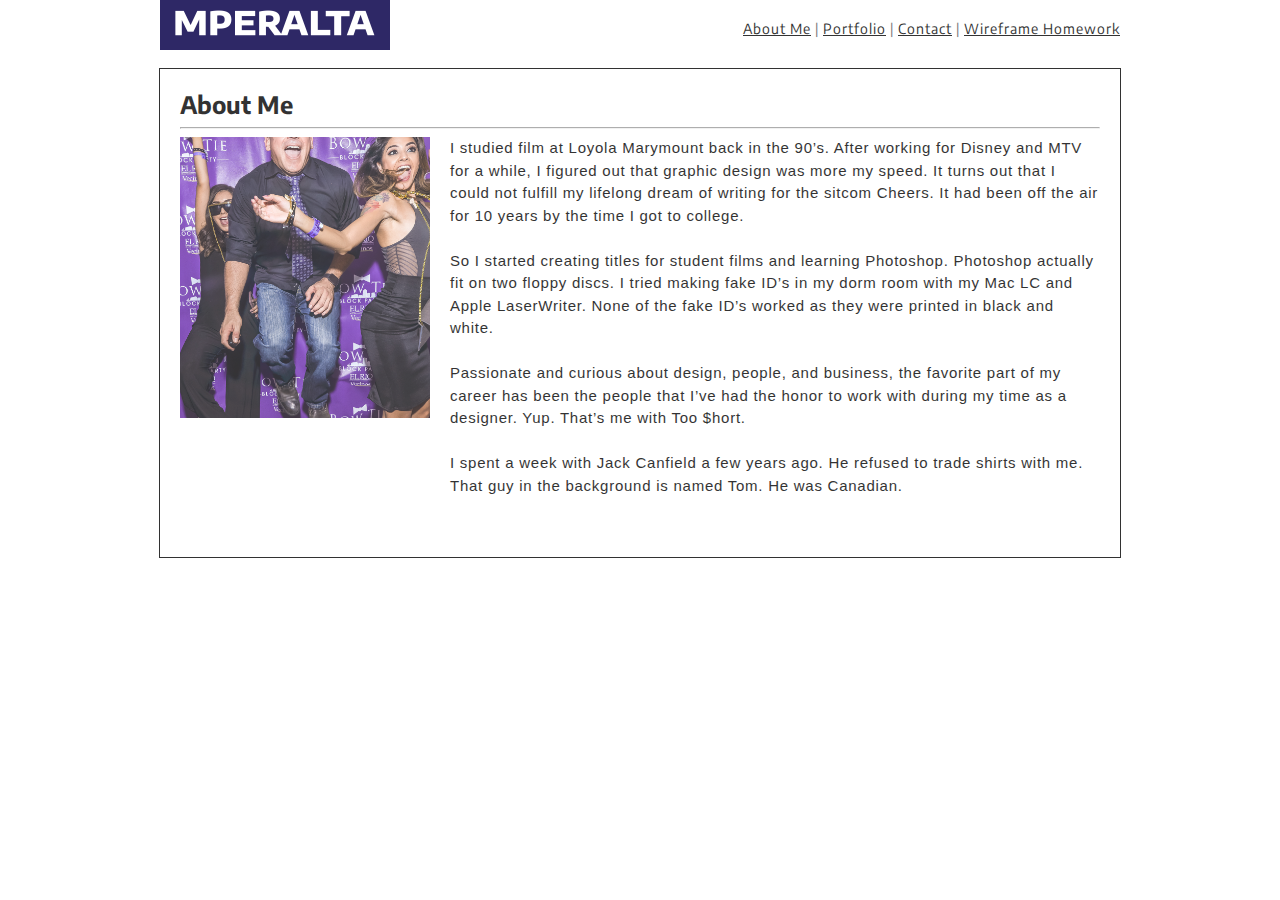
==== index.html @ 3c3a8de2 "commit" ====
<!DOCTYPE html>
<html lang="en">
<head>
    <meta charset="UTF-8">
    <meta name="viewport" content="width=device-width, initial-scale=1.0">
    <meta http-equiv="X-UA-Compatible" content="ie=edge">
    <title>Miguel Portfolio // About Me</title>
    <link href="https://fonts.googleapis.com/css?family=Encode+Sans:400,700" rel="stylesheet"> 
    <link rel="stylesheet" type="text/css" href="assets/css/style.css">
</head>
<body>
        <div>
            
            <div> <!--start of wrapper div-->
            
            
            <div class="topbar">
            <header class="header clearfix">
                <div class="logo"><a href="index.html"><img src="assets/images/miguel_peralta_mperalta_logo_001.png"  alt="mperalta"></a></div>
                <nav id="nav"><a href="index.html">About Me</a> | <a href="portfolio.html">Portfolio</a> | <a href="contact.html">Contact</a> | <a href="https://peraltawave.github.io/HW-Wireframe/">Wireframe Homework</a></nav>
            </header>
            </div> 
            
            
            <div class="clearfix">&nbsp;</div>
            <div class="content clearfix">
                <article>    	
                        <header class="headerText">About Me</header>
                        <div class="clearfix"><hr></div>
                        <section>
                            <div class="imageleft"><img src="assets/images/mig_004.jpg" class="imageleft" /></div>
                            <div class="textleft">I studied film at Loyola Marymount back in the 90’s. After working for Disney and MTV for a while, I figured out that graphic design was more my speed. It turns out that I could not fulfill my lifelong dream of writing for the sitcom Cheers. It had been off the air for 10 years by the time I got to college.<br>
<br>


So I started creating titles for student films and learning Photoshop. Photoshop actually fit on two floppy discs. I tried making fake ID’s in my dorm room with my Mac LC and Apple LaserWriter. None of the fake ID’s worked as they were printed in black and white.<br>
<br>
Passionate and curious about design, people, and business, the favorite part of my career has been the people that I’ve had the honor to work with during my time as a designer. Yup. That’s me with Too $hort.<br>
<br>


I spent a week with Jack Canfield a few years ago. He refused to trade shirts with me. That guy in the background is named Tom. He was Canadian.

</div>
                        </section>
                </article>	
            </div>
            
            <div class="footer">&nbsp;</div>
            
            </div> <!--end of wrapper div-->
            
        </div>
</body>
</html>
---- assets/css/style.css ----
@charset "utf-8";
/* CSS Document */

body {
	background:#fff;
	margin: 0px;

}

.bgimage {
	
	/* The image used */
    background-image: url('../images/mig_bg_20.jpg');

    /* Full height */
    min-height: 2000px;

    /* Center and scale the image nicely */
    background-position: top center;
    background-repeat: no-repeat;
    background-size: cover;
	 background-attachment: fixed;
	}

.wrapper {
	width:960px;

	}

.topbar {
	width:100%;
	
}

.header {
	width:960px;
	margin: 0 auto;
	}
	
.headerText	{
	
	font-family: 'Encode Sans', sans-serif;
	font-weight:700;
	font-size:24px;
	
	}
	
.logo
{
	background:#2e2866;
	padding: 10px;
	width: 210px;
	text-align:center;
	float:left;
	/*display:block;*/
}
	
.logo img
{
	max-width:200px;

}

#nav {
	float:right;
	margin: 20px 0 0 0;
	font-family: 'Encode Sans', sans-serif;
	font-weight:400;
	color:#777;
	letter-spacing: 1px;
	font-size:14px;
	}
	
nav a {
	color:#333;
}
	
section {
	min-height:400px;}
	
	
.clearfix::after {
    content: "";
    clear: both;
    display: table;
}

.logos {margin-top: 5px;
		width:920px;
		margin: 0 auto;
		}

.content {
	width:920px;
	border-style: solid;
	border-width: 1px;
	border-color: #ccc;
	padding: 20px;
	margin: 0 auto;


	}
	
div.content {
    margin: 30px;
    background-color: #ffffff;
    border: 1px solid black;
    opacity: 0.8;
    filter: alpha(opacity=60); /* For IE8 and earlier */
	margin: 0 auto;
}

.imageleft
	{float:left;
	margin-right: 20px;
	margin-bottom:10px;
	max-width:250px;
	}
	
.textleft
	{float:left;
	font-family:Arial, Helvetica, sans-serif;
	font-size:15px;
	line-height:1.5em;
	letter-spacing:.75px;
	width:650px;
	
}


hr {
    display: block;
    margin-top: 0.5em;
    margin-bottom: 0.5em;
    margin-left: auto;
    margin-right: auto;
    border-style: inset;
    border-width: 1px;
}

.bottomstripe {
    background-color: #2e2866;
    overflow: hidden;
    position: fixed;
    bottom: 0;
    width: 100%;
	height:10px;
}

.button {
    background-color: #2e2866; /* purple */
    border: none;
    color: white;
    padding: 13px 28px;
    text-align: center;
    text-decoration: none;
    display: inline-block;
    font-size: 16px;
	margin-top:10px;
}

.button:hover {
    background-color: #777; /* purple */
	}


/* this is where I will write my media queries for the responsive portfolio homework assignment 2 -- no bootstrap */

/*
  These rules take effect when the browser's width
  is either 768px or less.
*/
@media screen and (max-width: 980px) {
			/* The body's bg color will be #333 */
			body {
			background-color: #fff;
			}
		
			/* The wrapper's width will be 600px */
			.content {
			width: 700px;
			}

			.textleft {
				width: 710px;
				float: right;
			}

			.imageleft {
				max-width:710px;

			}

			.header {
				width:100%;
				margin: 0 auto;
				}

			#nav {
					float:left;
					margin-left: 20px;
			}
			.logo{


			padding: 10px;
			width: 100%;
			text-align:center;
			float:left;
			/*display:block;*/
		}
  }

  @media screen and (max-width: 768px) {
	/* The body's bg color will be #333 */
	body {
	background-color: #fff;
	}

	/* The wrapper's width will be 600px */
	.content {
	width: 600px;
	}

	.textleft {
		width: 600px;
	}

	.imageleft {
		max-width:600px;

	}

	.header {
		width:100%;
		margin: 0 auto;
		}

	#nav {
			float:left;
			margin-left: 20px;
	}
	.logo{


	padding: 10px;
	width: 100%;
	text-align:center;
	float:left;
	/*display:block;*/
}
}


@media screen and (max-width: 640px) {
	/* The body's bg color will be #333 */
	body {
	background-color: #fff;
	}

	/* The wrapper's width will be 600px */
	.content {
	width: 500px;
	}

	.textleft {
		width: 500px;
	}

	.imageleft {
		max-width: 500px;

	}

	.header {
		width:100%;
		margin: 0 auto;
		}

	#nav {
			float:left;
			margin-left: 20px;
			font-size: 12px;
	}
	.logo{


	padding: 10px;
	width: 100%;
	text-align:center;
	float:left;
	/*display:block;*/
}
}
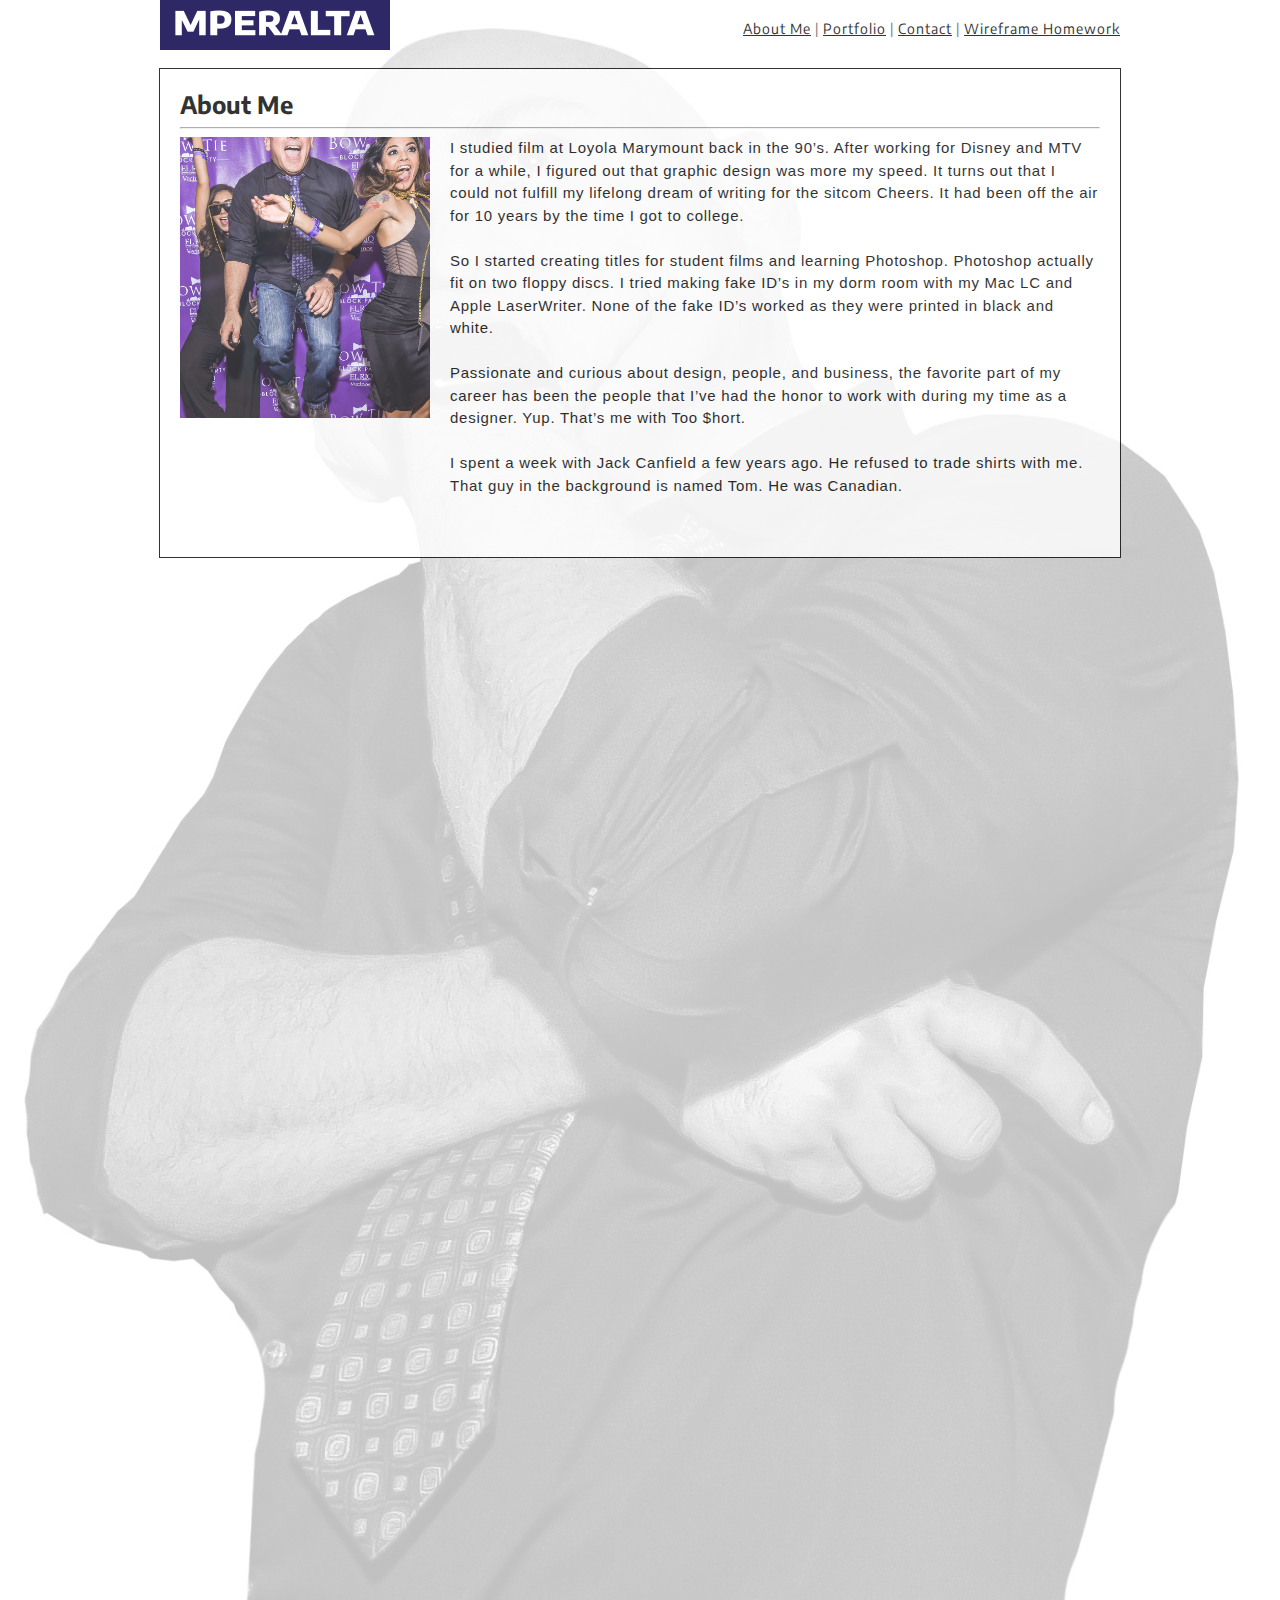
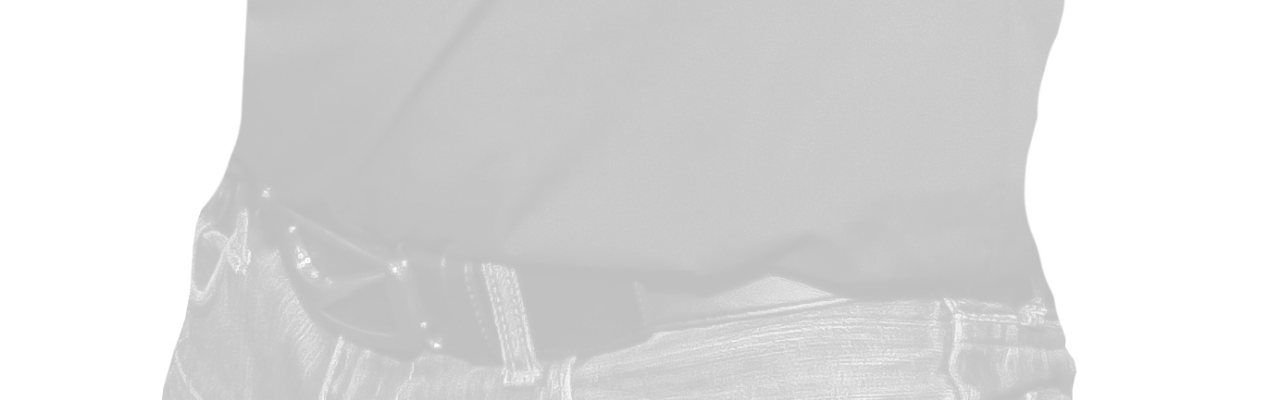
==== commit 5b1d932f: "commit" ====
--- a/index.html
+++ b/index.html
@@ -9,7 +9,7 @@
     <link rel="stylesheet" type="text/css" href="assets/css/style.css">
 </head>
 <body>
-        <div>
+        <div class="bgimage">
             
             <div> <!--start of wrapper div-->
             
